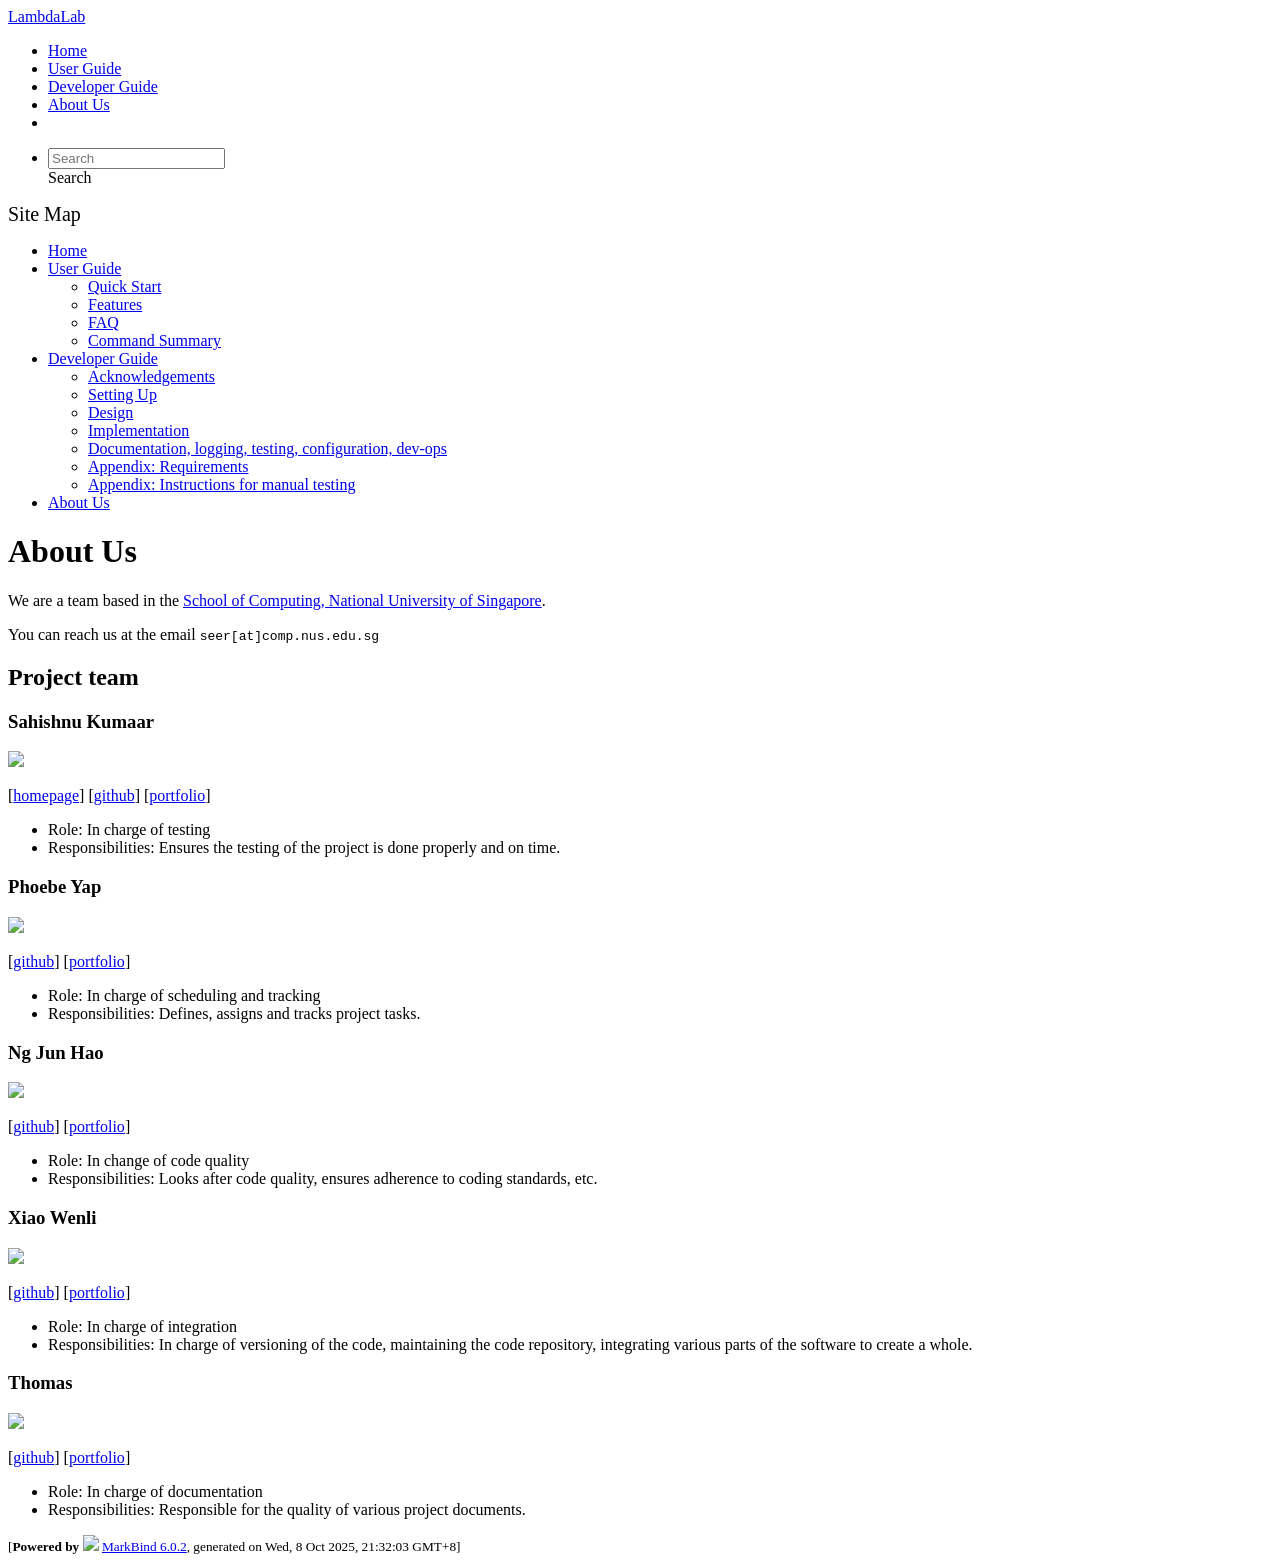
==== AboutUs.html @ 1e15afb1 "deploy: b70199854c1dc455a6d9341d53b3b91bbc4da2f0" ====
<!DOCTYPE html>
<html>
<head>
    <meta charset="utf-8">
    <meta http-equiv="X-UA-Compatible" content="IE=edge">
    <meta name="generator" content="MarkBind 6.0.2">
    <meta name="viewport" content="width=device-width, initial-scale=1"><title>MyProduct - About Us - AddressBook Level-3</title> <link rel="stylesheet" href="/tp/markbind/css/bootstrap.min.css"> <link rel="stylesheet" href="/tp/markbind/fontawesome/css/all.min.css"> <link rel="stylesheet" href="/tp/markbind/glyphicons/css/bootstrap-glyphicons.min.css"><link rel="stylesheet" href="/tp/markbind/css/codeblock-light.min.css"><link rel="stylesheet" href="/tp/markbind/css/markbind.min.css"><link rel="stylesheet" href="/tp/plugins/markbind-plugin-anchors/markbind-plugin-anchors.css"><link rel="stylesheet" href="/tp/plugins/markbind-plugin-tree/markbind-plugin-tree.css">
    
  <link rel="stylesheet" href="/tp/stylesheets/main.css">
<link rel="icon" href="/tp/images/SeEduLogo.png"></head>
<script>
  const baseUrl = '/tp'
</script>
<body >
<div id="app"><!--[--><header sticky><div data-v-2dc82f13><nav class="navbar navbar-expand-md d-print-none navbar-dark bg-dark" data-v-2dc82f13><div class="container-fluid" data-v-2dc82f13><div class="navbar-left" data-v-2dc82f13><!--[--><a href="/tp/index.html" title="Home" class="navbar-brand">LambdaLab</a><!--]--></div><div class="navbar-default" data-v-2dc82f13><ul class="navbar-nav me-auto mt-2 mt-lg-0" data-v-2dc82f13><!--[--> <li><a href="/tp/index.html" class="nav-link">Home</a></li> <li><a href="/tp/UserGuide.html" class="nav-link">User Guide</a></li> <li><a href="/tp/DeveloperGuide.html" class="nav-link">Developer Guide</a></li> <li><a href="/tp/AboutUs.html" class="nav-link">About Us</a></li> <li><a href="https://github.com/AY2526S1-CS2103T-T09-3/tp" target="_blank" class="nav-link"><span><span aria-hidden="true" class="fab fa-github"></span></span></a></li> <!--]--></ul></div><ul class="navbar-nav navbar-right" data-v-2dc82f13><!--[--><li><form class="navbar-form"><div style="position:relative;" class="dropdown" data-v-00e26d0a><!--[--><input value="" data-bs-toggle="dropdown" type="text" class="form-control" placeholder="Search" autocomplete="off" data-v-00e26d0a><div class="form-control placeholder-div-hidden" data-v-00e26d0a>Search</div><!--]--><ul class="dropdown-menu search-dropdown-menu dropdown-menu-hidden dropdown-menu-end" data-v-00e26d0a><!--[--><!--]--></ul></div></form></li><!--]--></ul></div></nav><div style="display:none;" class="lower-navbar-container" data-v-2dc82f13><!--[--><!----><!----><!--]--></div></div></header> <div id="flex-body"><nav id="site-nav" data-v-6b1b63d2><!--[--><div class="site-nav-top"><div class="fw-bold mb-2" style="font-size:1.25rem;">Site Map</div></div> <div class="nav-component slim-scroll"><div class="site-nav-root"><!--[--><ul class="site-nav-list site-nav-list-root" data-v-6b1b63d2><!--[--><li><div class="site-nav-default-list-item site-nav-list-item-0" onclick="handleSiteNavClick(this)"><a href="/tp/index.html">Home</a></div></li> <li><div class="site-nav-default-list-item site-nav-list-item-0" onclick="handleSiteNavClick(this)"><a href="/tp/UserGuide.html">User Guide</a> <div class="site-nav-dropdown-btn-container"><i class="site-nav-dropdown-btn-icon site-nav-rotate-icon" onclick="handleSiteNavClick(this.parentNode.parentNode, false); event.stopPropagation();"><span class="glyphicon glyphicon-menu-down" aria-hidden="true"></span></i></div></div><ul class="site-nav-dropdown-container site-nav-dropdown-container-open site-nav-list"><li><div class="site-nav-default-list-item site-nav-list-item-1" onclick="handleSiteNavClick(this)"><a href="/tp/UserGuide.html#quick-start">Quick Start</a></div></li> <li><div class="site-nav-default-list-item site-nav-list-item-1" onclick="handleSiteNavClick(this)"><a href="/tp/UserGuide.html#features">Features</a></div></li> <li><div class="site-nav-default-list-item site-nav-list-item-1" onclick="handleSiteNavClick(this)"><a href="/tp/UserGuide.html#faq">FAQ</a></div></li> <li><div class="site-nav-default-list-item site-nav-list-item-1" onclick="handleSiteNavClick(this)"><a href="/tp/UserGuide.html#faq">Command Summary</a></div></li></ul></li> <li><div class="site-nav-default-list-item site-nav-list-item-0" onclick="handleSiteNavClick(this)"><a href="/tp/DeveloperGuide.html">Developer Guide</a> <div class="site-nav-dropdown-btn-container"><i class="site-nav-dropdown-btn-icon site-nav-rotate-icon" onclick="handleSiteNavClick(this.parentNode.parentNode, false); event.stopPropagation();"><span class="glyphicon glyphicon-menu-down" aria-hidden="true"></span></i></div></div><ul class="site-nav-dropdown-container site-nav-dropdown-container-open site-nav-list"><li><div class="site-nav-default-list-item site-nav-list-item-1" onclick="handleSiteNavClick(this)"><a href="/tp/DeveloperGuide.html#acknowledgements">Acknowledgements</a></div></li> <li><div class="site-nav-default-list-item site-nav-list-item-1" onclick="handleSiteNavClick(this)"><a href="/tp/DeveloperGuide.html#setting-up-getting-started">Setting Up</a></div></li> <li><div class="site-nav-default-list-item site-nav-list-item-1" onclick="handleSiteNavClick(this)"><a href="/tp/DeveloperGuide.html#design">Design</a></div></li> <li><div class="site-nav-default-list-item site-nav-list-item-1" onclick="handleSiteNavClick(this)"><a href="/tp/DeveloperGuide.html#implementation">Implementation</a></div></li> <li><div class="site-nav-default-list-item site-nav-list-item-1" onclick="handleSiteNavClick(this)"><a href="/tp/DeveloperGuide.html#documentation-logging-testing-configuration-dev-ops">Documentation, logging, testing, configuration, dev-ops</a></div></li> <li><div class="site-nav-default-list-item site-nav-list-item-1" onclick="handleSiteNavClick(this)"><a href="/tp/DeveloperGuide.html#appendix-requirements">Appendix: Requirements</a></div></li> <li><div class="site-nav-default-list-item site-nav-list-item-1" onclick="handleSiteNavClick(this)"><a href="/tp/DeveloperGuide.html#appendix-instructions-for-manual-testing">Appendix: Instructions for manual testing</a></div></li></ul></li> <li><div class="site-nav-default-list-item site-nav-list-item-0" onclick="handleSiteNavClick(this)"><a href="/tp/AboutUs.html">About Us</a></div></li><!--]--><!--v-if--></ul><!--]--></div></div><!--]--><!--v-if--></nav> <div id="content-wrapper"><h1 id="about-us">About Us<a class="fa fa-anchor" href="#about-us" onclick="event.stopPropagation()"></a></h1> <p>We are a team based in the <a href="http://www.comp.nus.edu.sg">School of Computing, National University of Singapore</a>.</p> <p>You can reach us at the email <code class="hljs inline no-lang">seer[at]comp.nus.edu.sg</code></p> <h2 id="project-team">Project team<a class="fa fa-anchor" href="#project-team" onclick="event.stopPropagation()"></a></h2> <h3 id="sahishnu-kumaar">Sahishnu Kumaar<a class="fa fa-anchor" href="#sahishnu-kumaar" onclick="event.stopPropagation()"></a></h3> <img src="/tp/images/sahishnuk2.png" width="200px"> <p>[<a href="https://www.sahishnu.dev/">homepage</a>]
[<a href="https://github.com/sahishnuk2">github</a>]
[<a href="/tp/team/johndoe.html">portfolio</a>]</p> <ul><li>Role: In charge of testing</li> <li>Responsibilities: Ensures the testing of the project is done properly and on time.</li></ul> <h3 id="phoebe-yap">Phoebe Yap<a class="fa fa-anchor" href="#phoebe-yap" onclick="event.stopPropagation()"></a></h3> <img src="/tp/images/phoebey05.png" width="200px"> <p>[<a href="http://github.com/PhoebeY05">github</a>]
[<a href="/tp/team/johndoe.html">portfolio</a>]</p> <ul><li>Role: In charge of scheduling and tracking</li> <li>Responsibilities: Defines, assigns and tracks project tasks.</li></ul> <h3 id="ng-jun-hao">Ng Jun Hao<a class="fa fa-anchor" href="#ng-jun-hao" onclick="event.stopPropagation()"></a></h3> <img src="/tp/images/junhao4.png" width="200px"> <p>[<a href="http://github.com/junhao4">github</a>] [<a href="/tp/team/johndoe.html">portfolio</a>]</p> <ul><li>Role: In change of code quality</li> <li>Responsibilities: Looks after code quality, ensures adherence to coding standards, etc.</li></ul> <h3 id="xiao-wenli">Xiao Wenli<a class="fa fa-anchor" href="#xiao-wenli" onclick="event.stopPropagation()"></a></h3> <img src="/tp/images/xwl42.png" width="200px"> <p>[<a href="http://github.com/xwl42">github</a>]
[<a href="/tp/team/johndoe.html">portfolio</a>]</p> <ul><li>Role: In charge of integration</li> <li>Responsibilities: In charge of versioning of the code, maintaining the code repository, integrating various parts of the software to create a whole.</li></ul> <h3 id="thomas">Thomas<a class="fa fa-anchor" href="#thomas" onclick="event.stopPropagation()"></a></h3> <img src="/tp/images/thomas5564.png" width="200px"> <p>[<a href="http://github.com/thomas5564">github</a>]
[<a href="/tp/team/johndoe.html">portfolio</a>]</p> <ul><li>Role: In charge of documentation</li> <li>Responsibilities: Responsible for the quality of various project documents.</li></ul></div> <nav id="page-nav" data-v-6b1b63d2><!--[--><div class="nav-component slim-scroll"></div><!--]--><!--v-if--></nav> <div class="scroll-top-button fa-lg d-print-none" style="display:none;bottom:2%;right:2%;position:fixed;" aria-hidden="true"><!--[--><i class="fas fa-arrow-circle-up"></i><!--]--></div></div> <footer><div class="text-center"><small>[<span><strong>Powered by</strong></span> <img src="https://markbind.org/favicon.ico" width="30"> <a href="https://markbind.org/">MarkBind 6.0.2</a>, generated on Wed, 8 Oct 2025, 21:32:03 GMT+8]</small></div></footer><!--]--></div>
</body><script src="/tp/markbind/js/bootstrap-utility.min.js"></script>
<script src="/tp/markbind/js/polyfill.min.js"></script>
<script src="/tp/markbind/js/vue.global.prod.min.js"></script>
<script src="/tp/markbind/js/markbind.min.js"></script>
<script src="AboutUs.page-vue-render.js"></script>
<script>
  MarkBind.setupWithSearch()
</script>
</html>
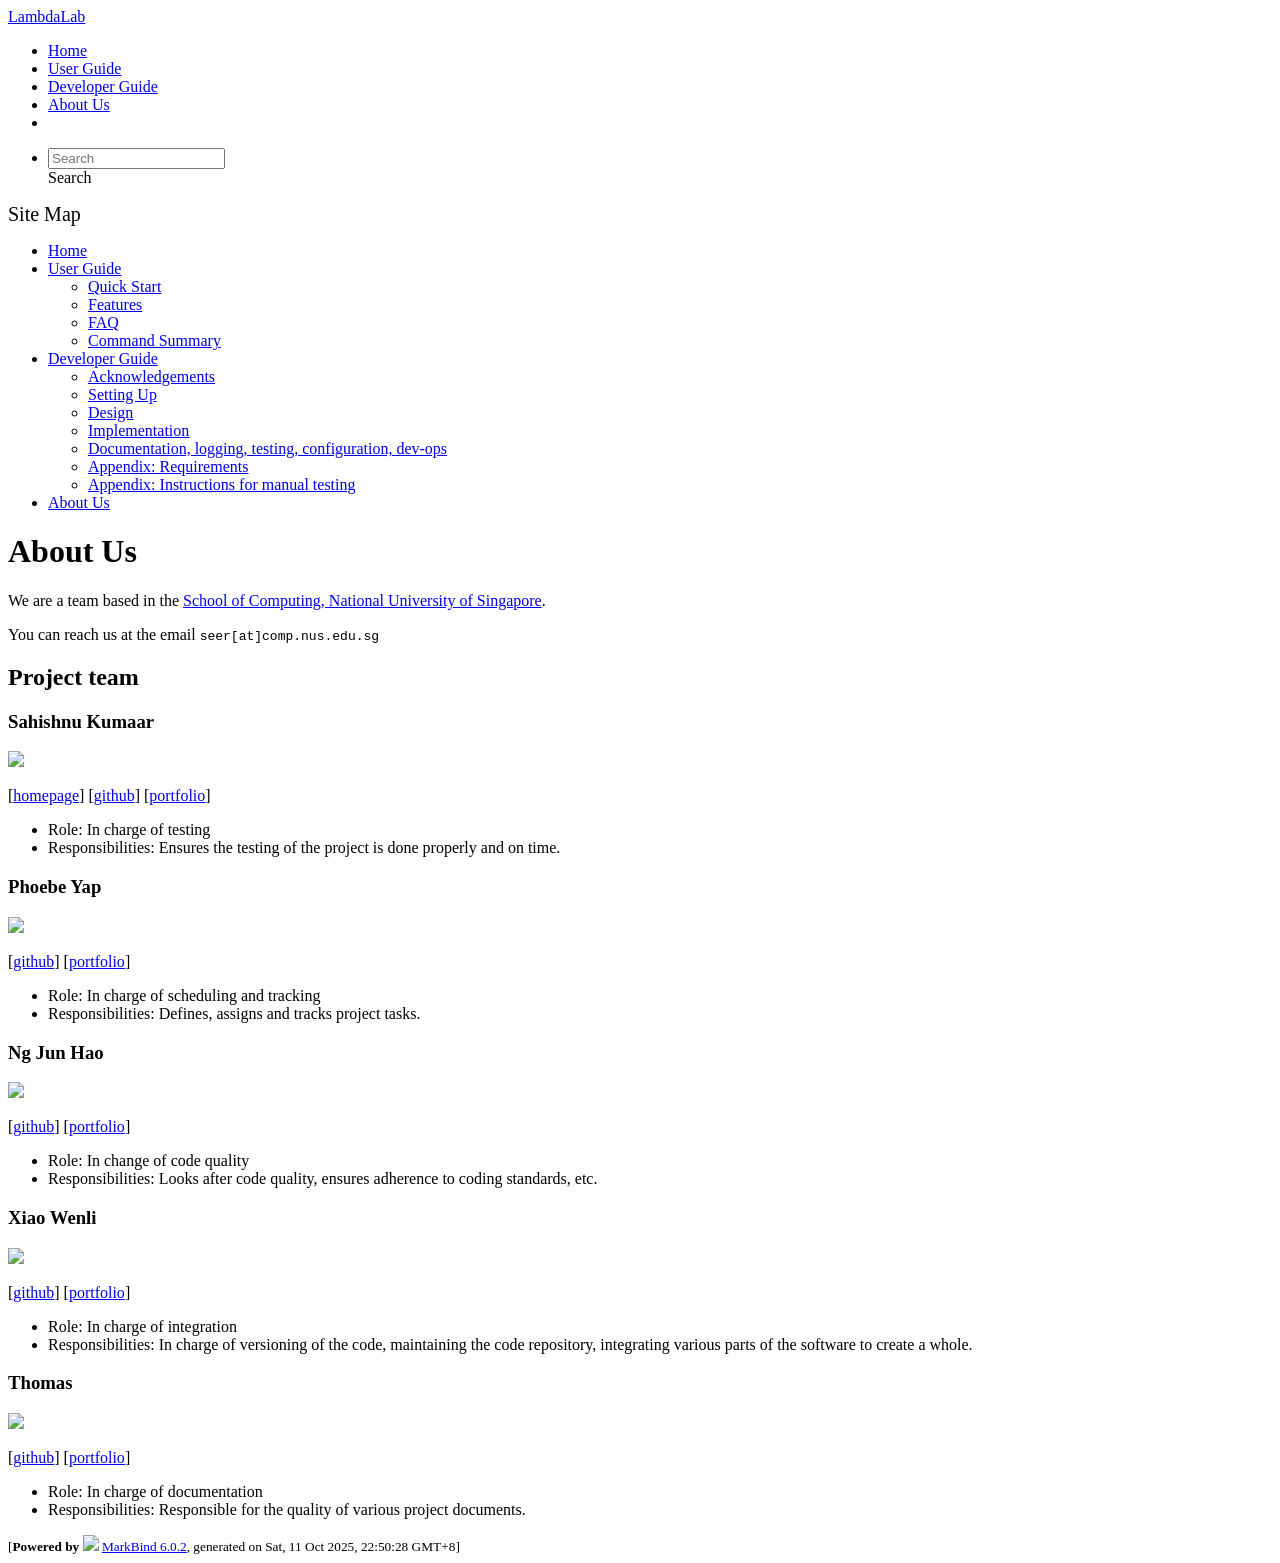
==== commit 32547324: "deploy: 3b669d10c3fa0291e0139ec10cf81e9db3eef99c" ====
--- a/AboutUs.html
+++ b/AboutUs.html
@@ -17,7 +17,7 @@
 [<a href="/tp/team/johndoe.html">portfolio</a>]</p> <ul><li>Role: In charge of testing</li> <li>Responsibilities: Ensures the testing of the project is done properly and on time.</li></ul> <h3 id="phoebe-yap">Phoebe Yap<a class="fa fa-anchor" href="#phoebe-yap" onclick="event.stopPropagation()"></a></h3> <img src="/tp/images/phoebey05.png" width="200px"> <p>[<a href="http://github.com/PhoebeY05">github</a>]
 [<a href="/tp/team/johndoe.html">portfolio</a>]</p> <ul><li>Role: In charge of scheduling and tracking</li> <li>Responsibilities: Defines, assigns and tracks project tasks.</li></ul> <h3 id="ng-jun-hao">Ng Jun Hao<a class="fa fa-anchor" href="#ng-jun-hao" onclick="event.stopPropagation()"></a></h3> <img src="/tp/images/junhao4.png" width="200px"> <p>[<a href="http://github.com/junhao4">github</a>] [<a href="/tp/team/johndoe.html">portfolio</a>]</p> <ul><li>Role: In change of code quality</li> <li>Responsibilities: Looks after code quality, ensures adherence to coding standards, etc.</li></ul> <h3 id="xiao-wenli">Xiao Wenli<a class="fa fa-anchor" href="#xiao-wenli" onclick="event.stopPropagation()"></a></h3> <img src="/tp/images/xwl42.png" width="200px"> <p>[<a href="http://github.com/xwl42">github</a>]
 [<a href="/tp/team/johndoe.html">portfolio</a>]</p> <ul><li>Role: In charge of integration</li> <li>Responsibilities: In charge of versioning of the code, maintaining the code repository, integrating various parts of the software to create a whole.</li></ul> <h3 id="thomas">Thomas<a class="fa fa-anchor" href="#thomas" onclick="event.stopPropagation()"></a></h3> <img src="/tp/images/thomas5564.png" width="200px"> <p>[<a href="http://github.com/thomas5564">github</a>]
-[<a href="/tp/team/johndoe.html">portfolio</a>]</p> <ul><li>Role: In charge of documentation</li> <li>Responsibilities: Responsible for the quality of various project documents.</li></ul></div> <nav id="page-nav" data-v-6b1b63d2><!--[--><div class="nav-component slim-scroll"></div><!--]--><!--v-if--></nav> <div class="scroll-top-button fa-lg d-print-none" style="display:none;bottom:2%;right:2%;position:fixed;" aria-hidden="true"><!--[--><i class="fas fa-arrow-circle-up"></i><!--]--></div></div> <footer><div class="text-center"><small>[<span><strong>Powered by</strong></span> <img src="https://markbind.org/favicon.ico" width="30"> <a href="https://markbind.org/">MarkBind 6.0.2</a>, generated on Wed, 8 Oct 2025, 21:32:03 GMT+8]</small></div></footer><!--]--></div>
+[<a href="/tp/team/johndoe.html">portfolio</a>]</p> <ul><li>Role: In charge of documentation</li> <li>Responsibilities: Responsible for the quality of various project documents.</li></ul></div> <nav id="page-nav" data-v-6b1b63d2><!--[--><div class="nav-component slim-scroll"></div><!--]--><!--v-if--></nav> <div class="scroll-top-button fa-lg d-print-none" style="display:none;bottom:2%;right:2%;position:fixed;" aria-hidden="true"><!--[--><i class="fas fa-arrow-circle-up"></i><!--]--></div></div> <footer><div class="text-center"><small>[<span><strong>Powered by</strong></span> <img src="https://markbind.org/favicon.ico" width="30"> <a href="https://markbind.org/">MarkBind 6.0.2</a>, generated on Sat, 11 Oct 2025, 22:50:28 GMT+8]</small></div></footer><!--]--></div>
 </body><script src="/tp/markbind/js/bootstrap-utility.min.js"></script>
 <script src="/tp/markbind/js/polyfill.min.js"></script>
 <script src="/tp/markbind/js/vue.global.prod.min.js"></script>
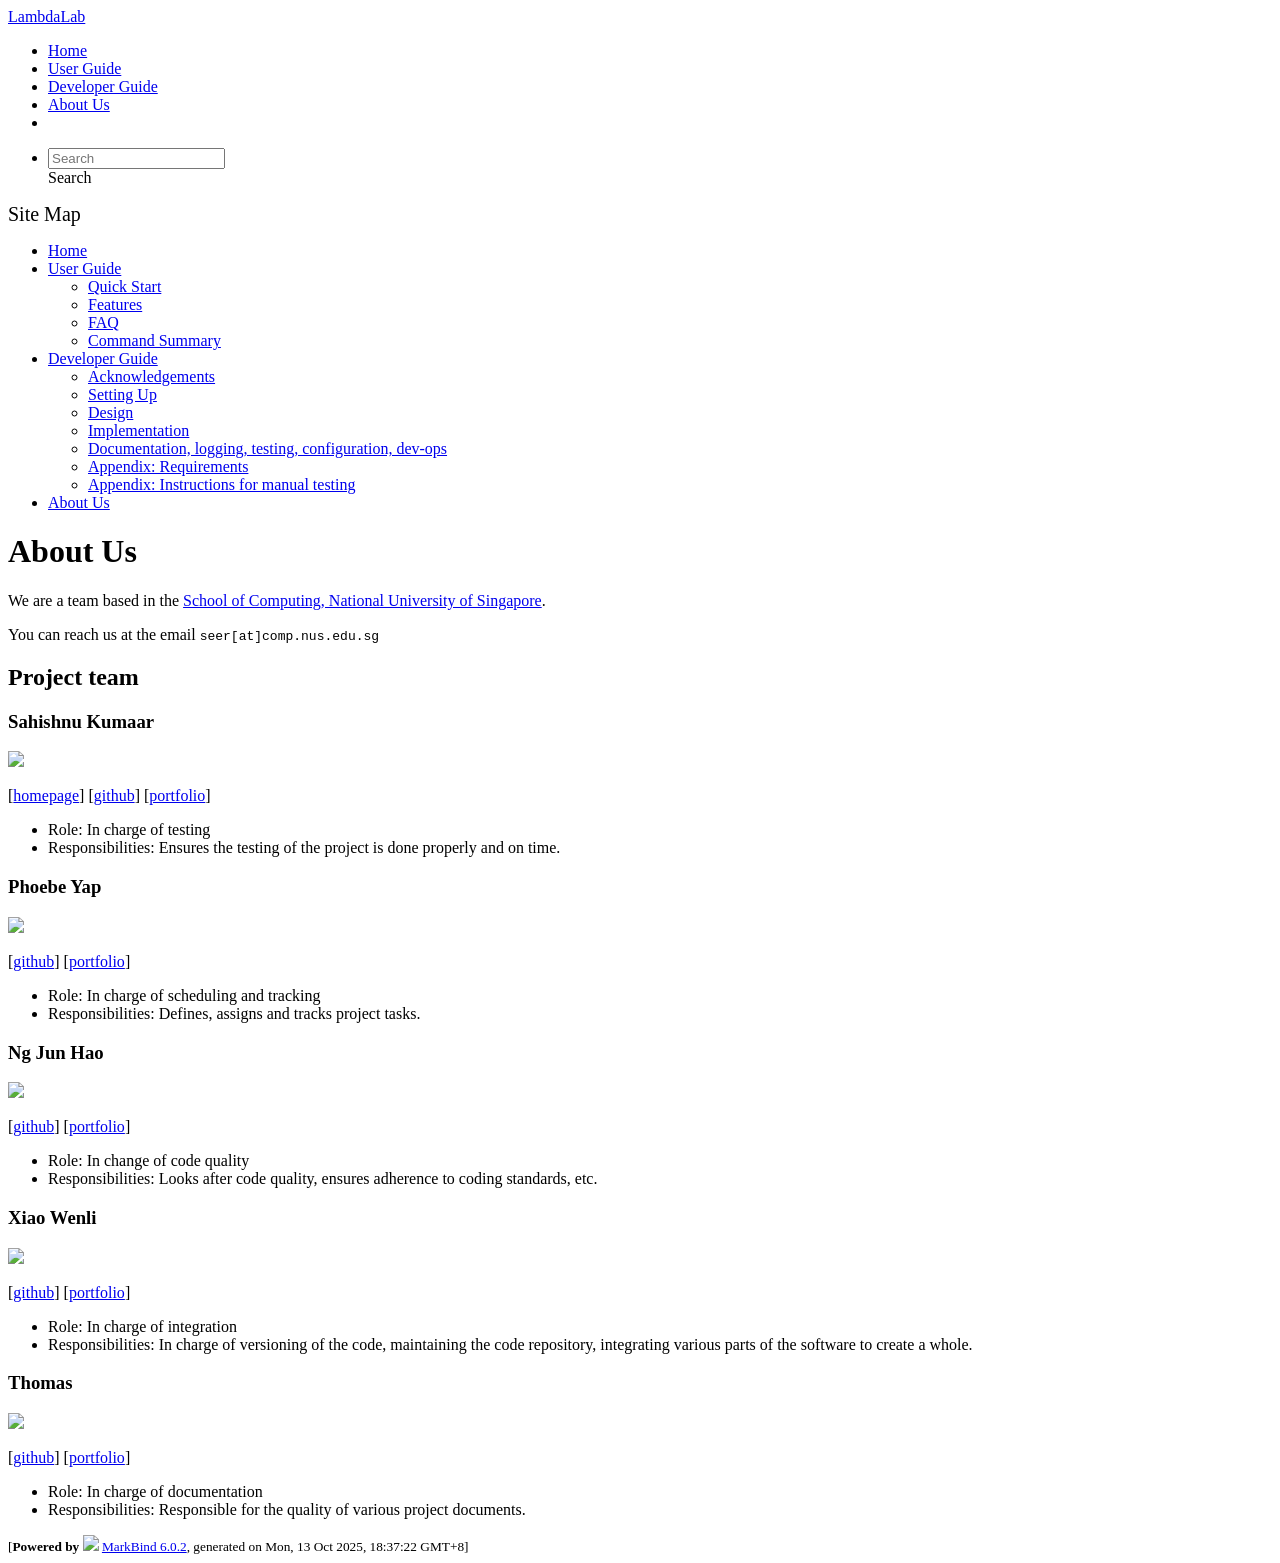
==== commit b2a7332b: "deploy: 87696a35ed121be4741f995d95071ca803e24c41" ====
--- a/AboutUs.html
+++ b/AboutUs.html
@@ -17,7 +17,7 @@
 [<a href="/tp/team/johndoe.html">portfolio</a>]</p> <ul><li>Role: In charge of testing</li> <li>Responsibilities: Ensures the testing of the project is done properly and on time.</li></ul> <h3 id="phoebe-yap">Phoebe Yap<a class="fa fa-anchor" href="#phoebe-yap" onclick="event.stopPropagation()"></a></h3> <img src="/tp/images/phoebey05.png" width="200px"> <p>[<a href="http://github.com/PhoebeY05">github</a>]
 [<a href="/tp/team/johndoe.html">portfolio</a>]</p> <ul><li>Role: In charge of scheduling and tracking</li> <li>Responsibilities: Defines, assigns and tracks project tasks.</li></ul> <h3 id="ng-jun-hao">Ng Jun Hao<a class="fa fa-anchor" href="#ng-jun-hao" onclick="event.stopPropagation()"></a></h3> <img src="/tp/images/junhao4.png" width="200px"> <p>[<a href="http://github.com/junhao4">github</a>] [<a href="/tp/team/johndoe.html">portfolio</a>]</p> <ul><li>Role: In change of code quality</li> <li>Responsibilities: Looks after code quality, ensures adherence to coding standards, etc.</li></ul> <h3 id="xiao-wenli">Xiao Wenli<a class="fa fa-anchor" href="#xiao-wenli" onclick="event.stopPropagation()"></a></h3> <img src="/tp/images/xwl42.png" width="200px"> <p>[<a href="http://github.com/xwl42">github</a>]
 [<a href="/tp/team/johndoe.html">portfolio</a>]</p> <ul><li>Role: In charge of integration</li> <li>Responsibilities: In charge of versioning of the code, maintaining the code repository, integrating various parts of the software to create a whole.</li></ul> <h3 id="thomas">Thomas<a class="fa fa-anchor" href="#thomas" onclick="event.stopPropagation()"></a></h3> <img src="/tp/images/thomas5564.png" width="200px"> <p>[<a href="http://github.com/thomas5564">github</a>]
-[<a href="/tp/team/johndoe.html">portfolio</a>]</p> <ul><li>Role: In charge of documentation</li> <li>Responsibilities: Responsible for the quality of various project documents.</li></ul></div> <nav id="page-nav" data-v-6b1b63d2><!--[--><div class="nav-component slim-scroll"></div><!--]--><!--v-if--></nav> <div class="scroll-top-button fa-lg d-print-none" style="display:none;bottom:2%;right:2%;position:fixed;" aria-hidden="true"><!--[--><i class="fas fa-arrow-circle-up"></i><!--]--></div></div> <footer><div class="text-center"><small>[<span><strong>Powered by</strong></span> <img src="https://markbind.org/favicon.ico" width="30"> <a href="https://markbind.org/">MarkBind 6.0.2</a>, generated on Sat, 11 Oct 2025, 22:50:28 GMT+8]</small></div></footer><!--]--></div>
+[<a href="/tp/team/johndoe.html">portfolio</a>]</p> <ul><li>Role: In charge of documentation</li> <li>Responsibilities: Responsible for the quality of various project documents.</li></ul></div> <nav id="page-nav" data-v-6b1b63d2><!--[--><div class="nav-component slim-scroll"></div><!--]--><!--v-if--></nav> <div class="scroll-top-button fa-lg d-print-none" style="display:none;bottom:2%;right:2%;position:fixed;" aria-hidden="true"><!--[--><i class="fas fa-arrow-circle-up"></i><!--]--></div></div> <footer><div class="text-center"><small>[<span><strong>Powered by</strong></span> <img src="https://markbind.org/favicon.ico" width="30"> <a href="https://markbind.org/">MarkBind 6.0.2</a>, generated on Mon, 13 Oct 2025, 18:37:22 GMT+8]</small></div></footer><!--]--></div>
 </body><script src="/tp/markbind/js/bootstrap-utility.min.js"></script>
 <script src="/tp/markbind/js/polyfill.min.js"></script>
 <script src="/tp/markbind/js/vue.global.prod.min.js"></script>
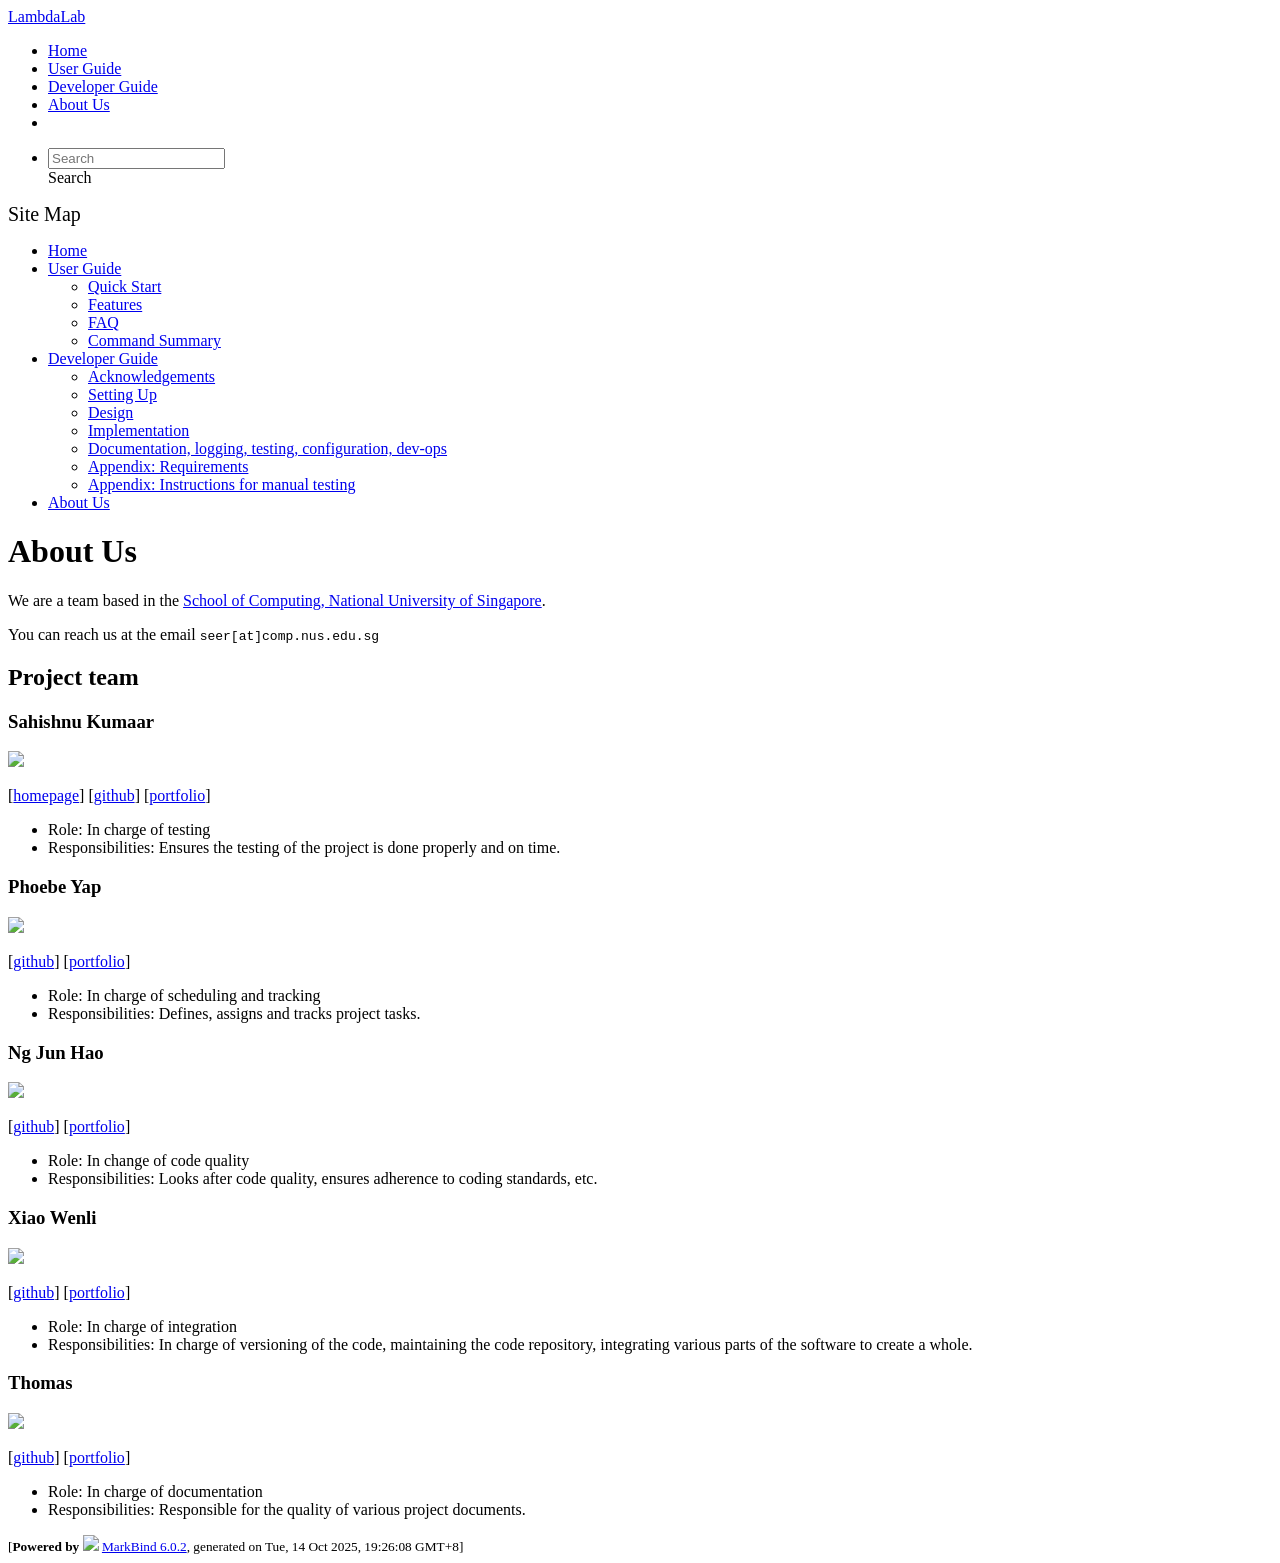
==== commit d292a217: "deploy: e5d4a7db553201caf523b1a6bac5ffd840aace43" ====
--- a/AboutUs.html
+++ b/AboutUs.html
@@ -17,7 +17,7 @@
 [<a href="/tp/team/johndoe.html">portfolio</a>]</p> <ul><li>Role: In charge of testing</li> <li>Responsibilities: Ensures the testing of the project is done properly and on time.</li></ul> <h3 id="phoebe-yap">Phoebe Yap<a class="fa fa-anchor" href="#phoebe-yap" onclick="event.stopPropagation()"></a></h3> <img src="/tp/images/phoebey05.png" width="200px"> <p>[<a href="http://github.com/PhoebeY05">github</a>]
 [<a href="/tp/team/johndoe.html">portfolio</a>]</p> <ul><li>Role: In charge of scheduling and tracking</li> <li>Responsibilities: Defines, assigns and tracks project tasks.</li></ul> <h3 id="ng-jun-hao">Ng Jun Hao<a class="fa fa-anchor" href="#ng-jun-hao" onclick="event.stopPropagation()"></a></h3> <img src="/tp/images/junhao4.png" width="200px"> <p>[<a href="http://github.com/junhao4">github</a>] [<a href="/tp/team/johndoe.html">portfolio</a>]</p> <ul><li>Role: In change of code quality</li> <li>Responsibilities: Looks after code quality, ensures adherence to coding standards, etc.</li></ul> <h3 id="xiao-wenli">Xiao Wenli<a class="fa fa-anchor" href="#xiao-wenli" onclick="event.stopPropagation()"></a></h3> <img src="/tp/images/xwl42.png" width="200px"> <p>[<a href="http://github.com/xwl42">github</a>]
 [<a href="/tp/team/johndoe.html">portfolio</a>]</p> <ul><li>Role: In charge of integration</li> <li>Responsibilities: In charge of versioning of the code, maintaining the code repository, integrating various parts of the software to create a whole.</li></ul> <h3 id="thomas">Thomas<a class="fa fa-anchor" href="#thomas" onclick="event.stopPropagation()"></a></h3> <img src="/tp/images/thomas5564.png" width="200px"> <p>[<a href="http://github.com/thomas5564">github</a>]
-[<a href="/tp/team/johndoe.html">portfolio</a>]</p> <ul><li>Role: In charge of documentation</li> <li>Responsibilities: Responsible for the quality of various project documents.</li></ul></div> <nav id="page-nav" data-v-6b1b63d2><!--[--><div class="nav-component slim-scroll"></div><!--]--><!--v-if--></nav> <div class="scroll-top-button fa-lg d-print-none" style="display:none;bottom:2%;right:2%;position:fixed;" aria-hidden="true"><!--[--><i class="fas fa-arrow-circle-up"></i><!--]--></div></div> <footer><div class="text-center"><small>[<span><strong>Powered by</strong></span> <img src="https://markbind.org/favicon.ico" width="30"> <a href="https://markbind.org/">MarkBind 6.0.2</a>, generated on Mon, 13 Oct 2025, 18:37:22 GMT+8]</small></div></footer><!--]--></div>
+[<a href="/tp/team/johndoe.html">portfolio</a>]</p> <ul><li>Role: In charge of documentation</li> <li>Responsibilities: Responsible for the quality of various project documents.</li></ul></div> <nav id="page-nav" data-v-6b1b63d2><!--[--><div class="nav-component slim-scroll"></div><!--]--><!--v-if--></nav> <div class="scroll-top-button fa-lg d-print-none" style="display:none;bottom:2%;right:2%;position:fixed;" aria-hidden="true"><!--[--><i class="fas fa-arrow-circle-up"></i><!--]--></div></div> <footer><div class="text-center"><small>[<span><strong>Powered by</strong></span> <img src="https://markbind.org/favicon.ico" width="30"> <a href="https://markbind.org/">MarkBind 6.0.2</a>, generated on Tue, 14 Oct 2025, 19:26:08 GMT+8]</small></div></footer><!--]--></div>
 </body><script src="/tp/markbind/js/bootstrap-utility.min.js"></script>
 <script src="/tp/markbind/js/polyfill.min.js"></script>
 <script src="/tp/markbind/js/vue.global.prod.min.js"></script>
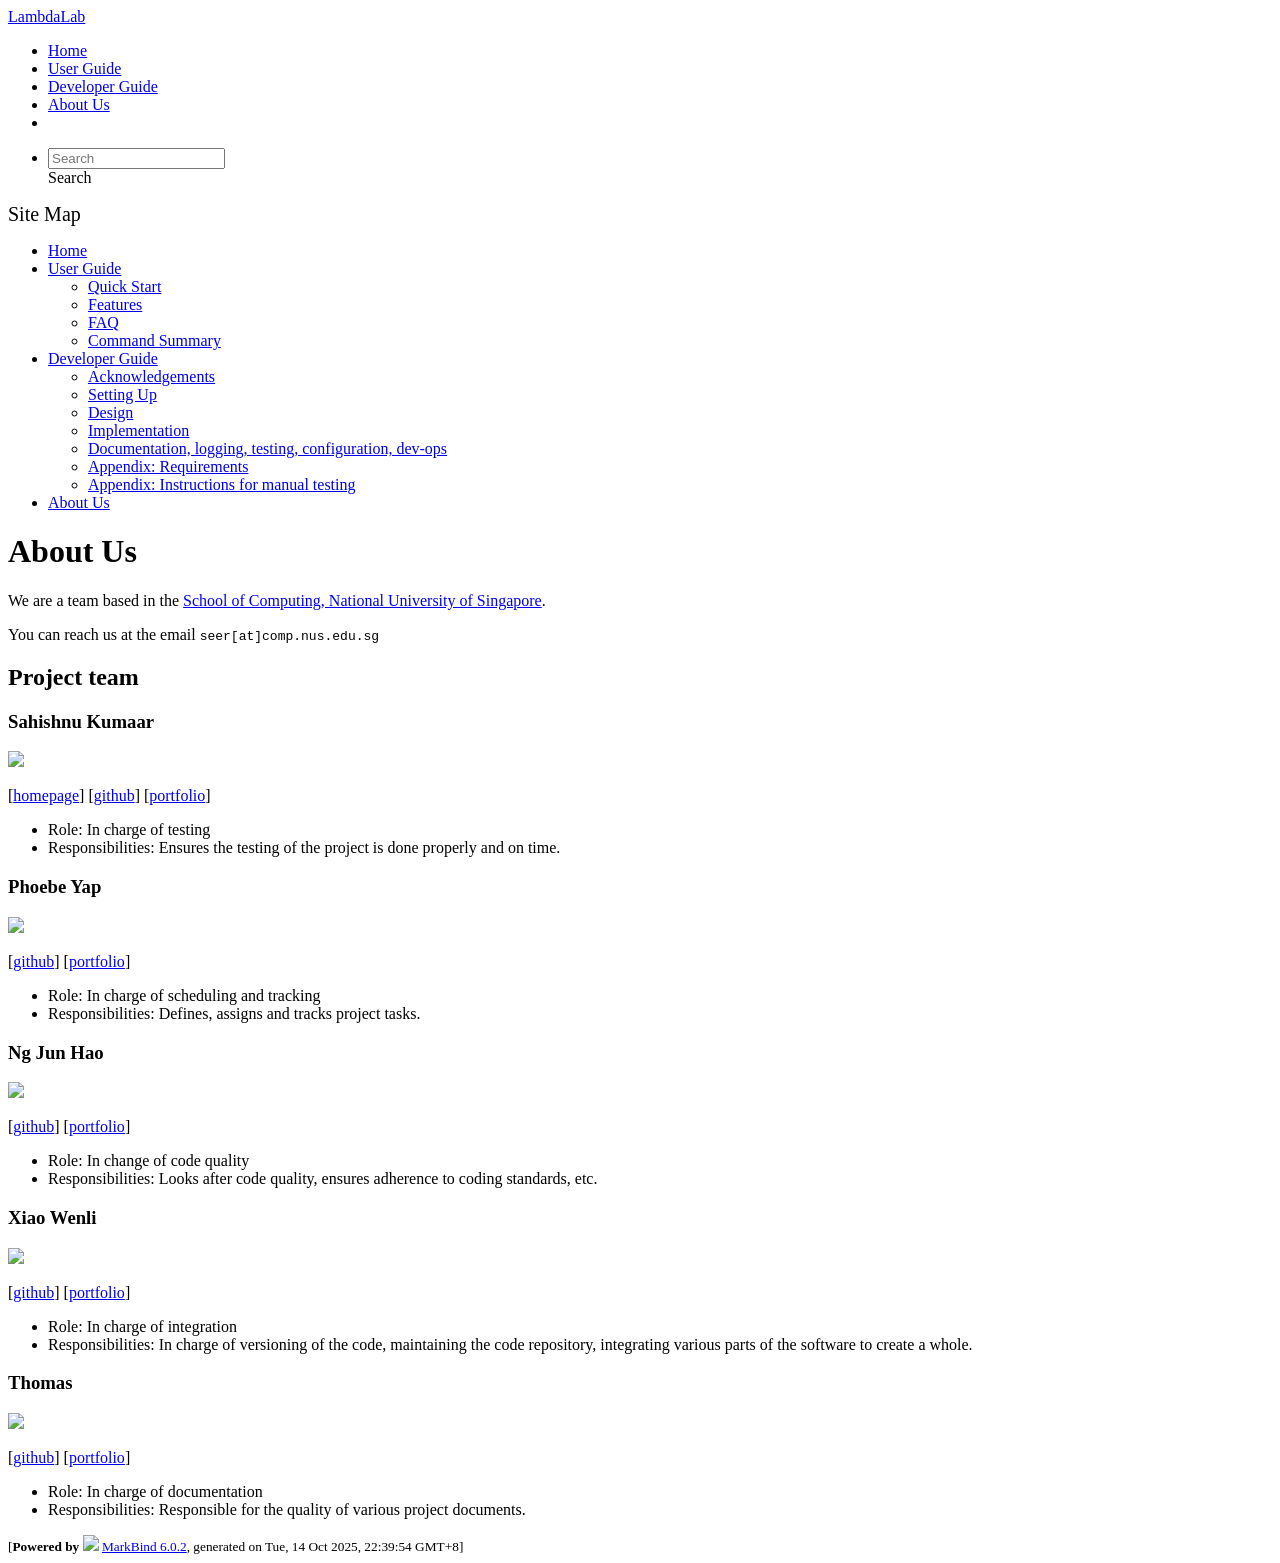
==== commit 0b9e529f: "deploy: 424d500d09b4aa7150a34184771a1d29a4e15afb" ====
--- a/AboutUs.html
+++ b/AboutUs.html
@@ -17,7 +17,7 @@
 [<a href="/tp/team/johndoe.html">portfolio</a>]</p> <ul><li>Role: In charge of testing</li> <li>Responsibilities: Ensures the testing of the project is done properly and on time.</li></ul> <h3 id="phoebe-yap">Phoebe Yap<a class="fa fa-anchor" href="#phoebe-yap" onclick="event.stopPropagation()"></a></h3> <img src="/tp/images/phoebey05.png" width="200px"> <p>[<a href="http://github.com/PhoebeY05">github</a>]
 [<a href="/tp/team/johndoe.html">portfolio</a>]</p> <ul><li>Role: In charge of scheduling and tracking</li> <li>Responsibilities: Defines, assigns and tracks project tasks.</li></ul> <h3 id="ng-jun-hao">Ng Jun Hao<a class="fa fa-anchor" href="#ng-jun-hao" onclick="event.stopPropagation()"></a></h3> <img src="/tp/images/junhao4.png" width="200px"> <p>[<a href="http://github.com/junhao4">github</a>] [<a href="/tp/team/johndoe.html">portfolio</a>]</p> <ul><li>Role: In change of code quality</li> <li>Responsibilities: Looks after code quality, ensures adherence to coding standards, etc.</li></ul> <h3 id="xiao-wenli">Xiao Wenli<a class="fa fa-anchor" href="#xiao-wenli" onclick="event.stopPropagation()"></a></h3> <img src="/tp/images/xwl42.png" width="200px"> <p>[<a href="http://github.com/xwl42">github</a>]
 [<a href="/tp/team/johndoe.html">portfolio</a>]</p> <ul><li>Role: In charge of integration</li> <li>Responsibilities: In charge of versioning of the code, maintaining the code repository, integrating various parts of the software to create a whole.</li></ul> <h3 id="thomas">Thomas<a class="fa fa-anchor" href="#thomas" onclick="event.stopPropagation()"></a></h3> <img src="/tp/images/thomas5564.png" width="200px"> <p>[<a href="http://github.com/thomas5564">github</a>]
-[<a href="/tp/team/johndoe.html">portfolio</a>]</p> <ul><li>Role: In charge of documentation</li> <li>Responsibilities: Responsible for the quality of various project documents.</li></ul></div> <nav id="page-nav" data-v-6b1b63d2><!--[--><div class="nav-component slim-scroll"></div><!--]--><!--v-if--></nav> <div class="scroll-top-button fa-lg d-print-none" style="display:none;bottom:2%;right:2%;position:fixed;" aria-hidden="true"><!--[--><i class="fas fa-arrow-circle-up"></i><!--]--></div></div> <footer><div class="text-center"><small>[<span><strong>Powered by</strong></span> <img src="https://markbind.org/favicon.ico" width="30"> <a href="https://markbind.org/">MarkBind 6.0.2</a>, generated on Tue, 14 Oct 2025, 19:26:08 GMT+8]</small></div></footer><!--]--></div>
+[<a href="/tp/team/johndoe.html">portfolio</a>]</p> <ul><li>Role: In charge of documentation</li> <li>Responsibilities: Responsible for the quality of various project documents.</li></ul></div> <nav id="page-nav" data-v-6b1b63d2><!--[--><div class="nav-component slim-scroll"></div><!--]--><!--v-if--></nav> <div class="scroll-top-button fa-lg d-print-none" style="display:none;bottom:2%;right:2%;position:fixed;" aria-hidden="true"><!--[--><i class="fas fa-arrow-circle-up"></i><!--]--></div></div> <footer><div class="text-center"><small>[<span><strong>Powered by</strong></span> <img src="https://markbind.org/favicon.ico" width="30"> <a href="https://markbind.org/">MarkBind 6.0.2</a>, generated on Tue, 14 Oct 2025, 22:39:54 GMT+8]</small></div></footer><!--]--></div>
 </body><script src="/tp/markbind/js/bootstrap-utility.min.js"></script>
 <script src="/tp/markbind/js/polyfill.min.js"></script>
 <script src="/tp/markbind/js/vue.global.prod.min.js"></script>
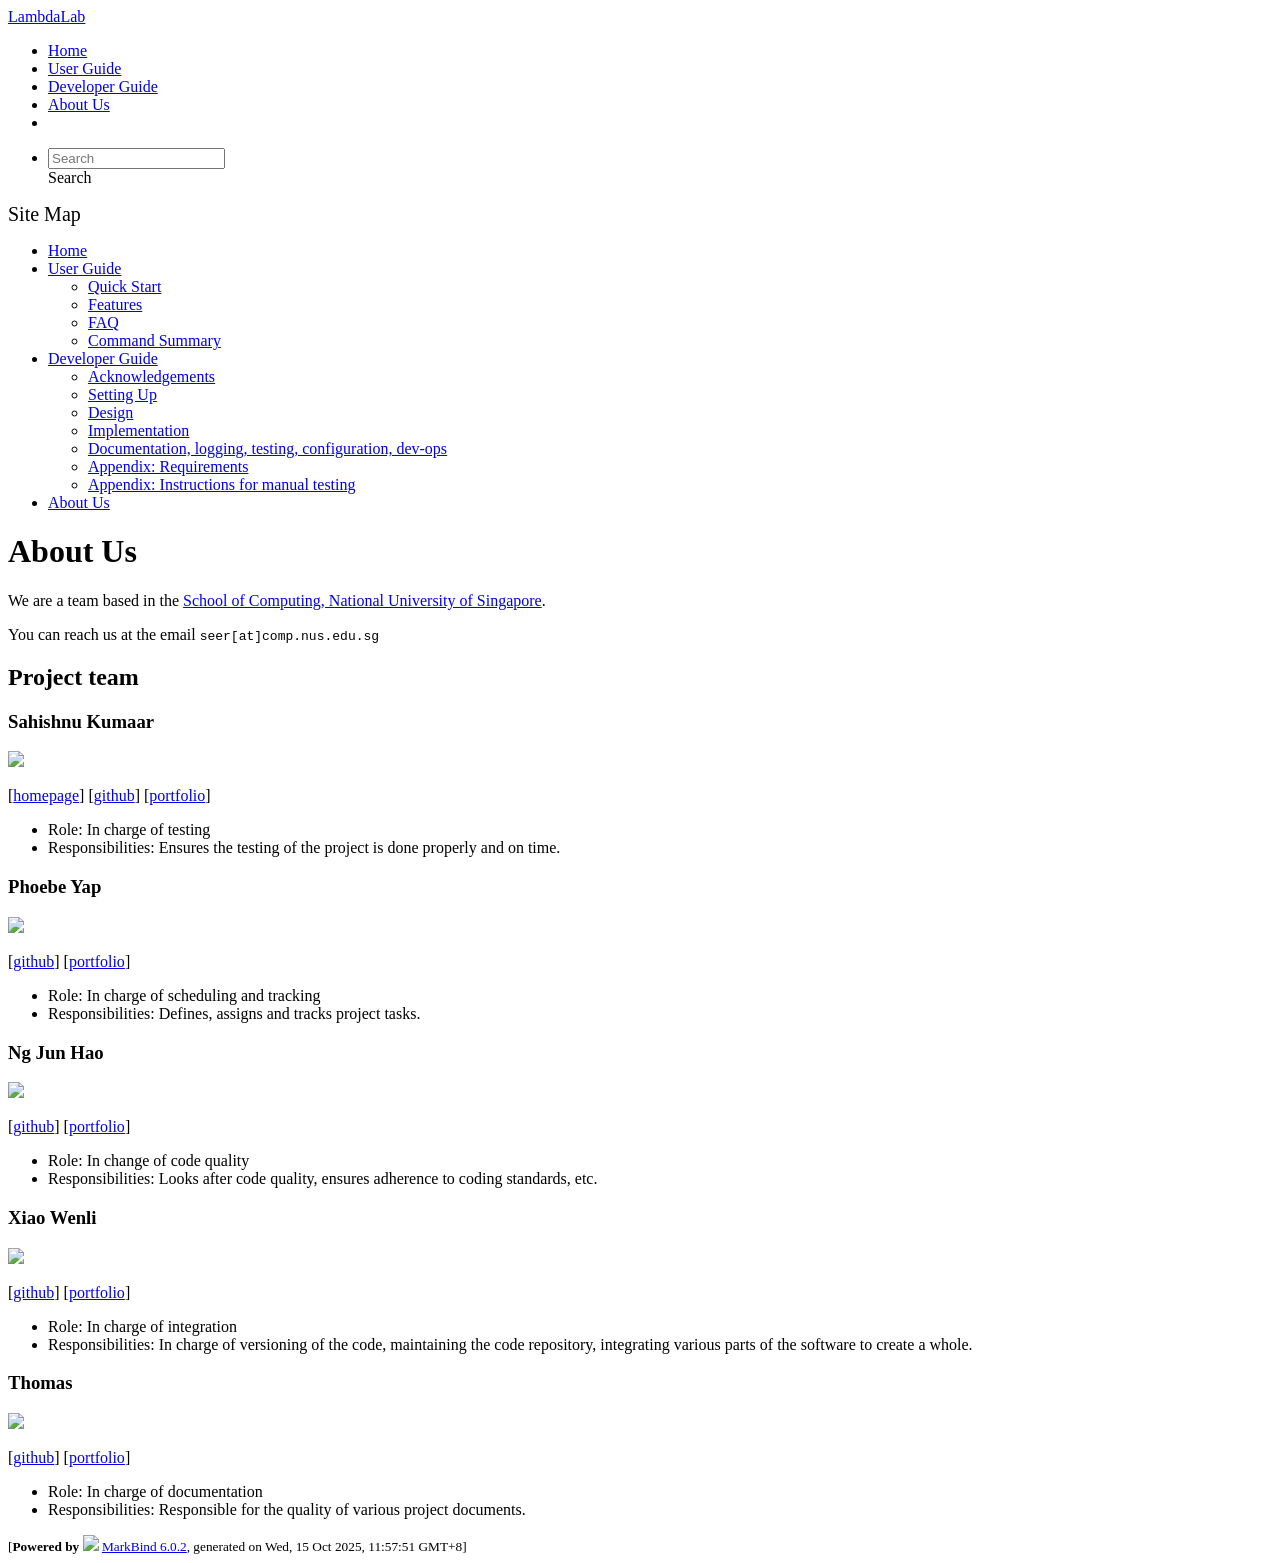
==== commit 77c46f74: "deploy: 0cb1a099599d53cade4edd3aad222eb0024d9cd1" ====
--- a/AboutUs.html
+++ b/AboutUs.html
@@ -17,7 +17,7 @@
 [<a href="/tp/team/johndoe.html">portfolio</a>]</p> <ul><li>Role: In charge of testing</li> <li>Responsibilities: Ensures the testing of the project is done properly and on time.</li></ul> <h3 id="phoebe-yap">Phoebe Yap<a class="fa fa-anchor" href="#phoebe-yap" onclick="event.stopPropagation()"></a></h3> <img src="/tp/images/phoebey05.png" width="200px"> <p>[<a href="http://github.com/PhoebeY05">github</a>]
 [<a href="/tp/team/johndoe.html">portfolio</a>]</p> <ul><li>Role: In charge of scheduling and tracking</li> <li>Responsibilities: Defines, assigns and tracks project tasks.</li></ul> <h3 id="ng-jun-hao">Ng Jun Hao<a class="fa fa-anchor" href="#ng-jun-hao" onclick="event.stopPropagation()"></a></h3> <img src="/tp/images/junhao4.png" width="200px"> <p>[<a href="http://github.com/junhao4">github</a>] [<a href="/tp/team/johndoe.html">portfolio</a>]</p> <ul><li>Role: In change of code quality</li> <li>Responsibilities: Looks after code quality, ensures adherence to coding standards, etc.</li></ul> <h3 id="xiao-wenli">Xiao Wenli<a class="fa fa-anchor" href="#xiao-wenli" onclick="event.stopPropagation()"></a></h3> <img src="/tp/images/xwl42.png" width="200px"> <p>[<a href="http://github.com/xwl42">github</a>]
 [<a href="/tp/team/johndoe.html">portfolio</a>]</p> <ul><li>Role: In charge of integration</li> <li>Responsibilities: In charge of versioning of the code, maintaining the code repository, integrating various parts of the software to create a whole.</li></ul> <h3 id="thomas">Thomas<a class="fa fa-anchor" href="#thomas" onclick="event.stopPropagation()"></a></h3> <img src="/tp/images/thomas5564.png" width="200px"> <p>[<a href="http://github.com/thomas5564">github</a>]
-[<a href="/tp/team/johndoe.html">portfolio</a>]</p> <ul><li>Role: In charge of documentation</li> <li>Responsibilities: Responsible for the quality of various project documents.</li></ul></div> <nav id="page-nav" data-v-6b1b63d2><!--[--><div class="nav-component slim-scroll"></div><!--]--><!--v-if--></nav> <div class="scroll-top-button fa-lg d-print-none" style="display:none;bottom:2%;right:2%;position:fixed;" aria-hidden="true"><!--[--><i class="fas fa-arrow-circle-up"></i><!--]--></div></div> <footer><div class="text-center"><small>[<span><strong>Powered by</strong></span> <img src="https://markbind.org/favicon.ico" width="30"> <a href="https://markbind.org/">MarkBind 6.0.2</a>, generated on Tue, 14 Oct 2025, 22:39:54 GMT+8]</small></div></footer><!--]--></div>
+[<a href="/tp/team/johndoe.html">portfolio</a>]</p> <ul><li>Role: In charge of documentation</li> <li>Responsibilities: Responsible for the quality of various project documents.</li></ul></div> <nav id="page-nav" data-v-6b1b63d2><!--[--><div class="nav-component slim-scroll"></div><!--]--><!--v-if--></nav> <div class="scroll-top-button fa-lg d-print-none" style="display:none;bottom:2%;right:2%;position:fixed;" aria-hidden="true"><!--[--><i class="fas fa-arrow-circle-up"></i><!--]--></div></div> <footer><div class="text-center"><small>[<span><strong>Powered by</strong></span> <img src="https://markbind.org/favicon.ico" width="30"> <a href="https://markbind.org/">MarkBind 6.0.2</a>, generated on Wed, 15 Oct 2025, 11:57:51 GMT+8]</small></div></footer><!--]--></div>
 </body><script src="/tp/markbind/js/bootstrap-utility.min.js"></script>
 <script src="/tp/markbind/js/polyfill.min.js"></script>
 <script src="/tp/markbind/js/vue.global.prod.min.js"></script>
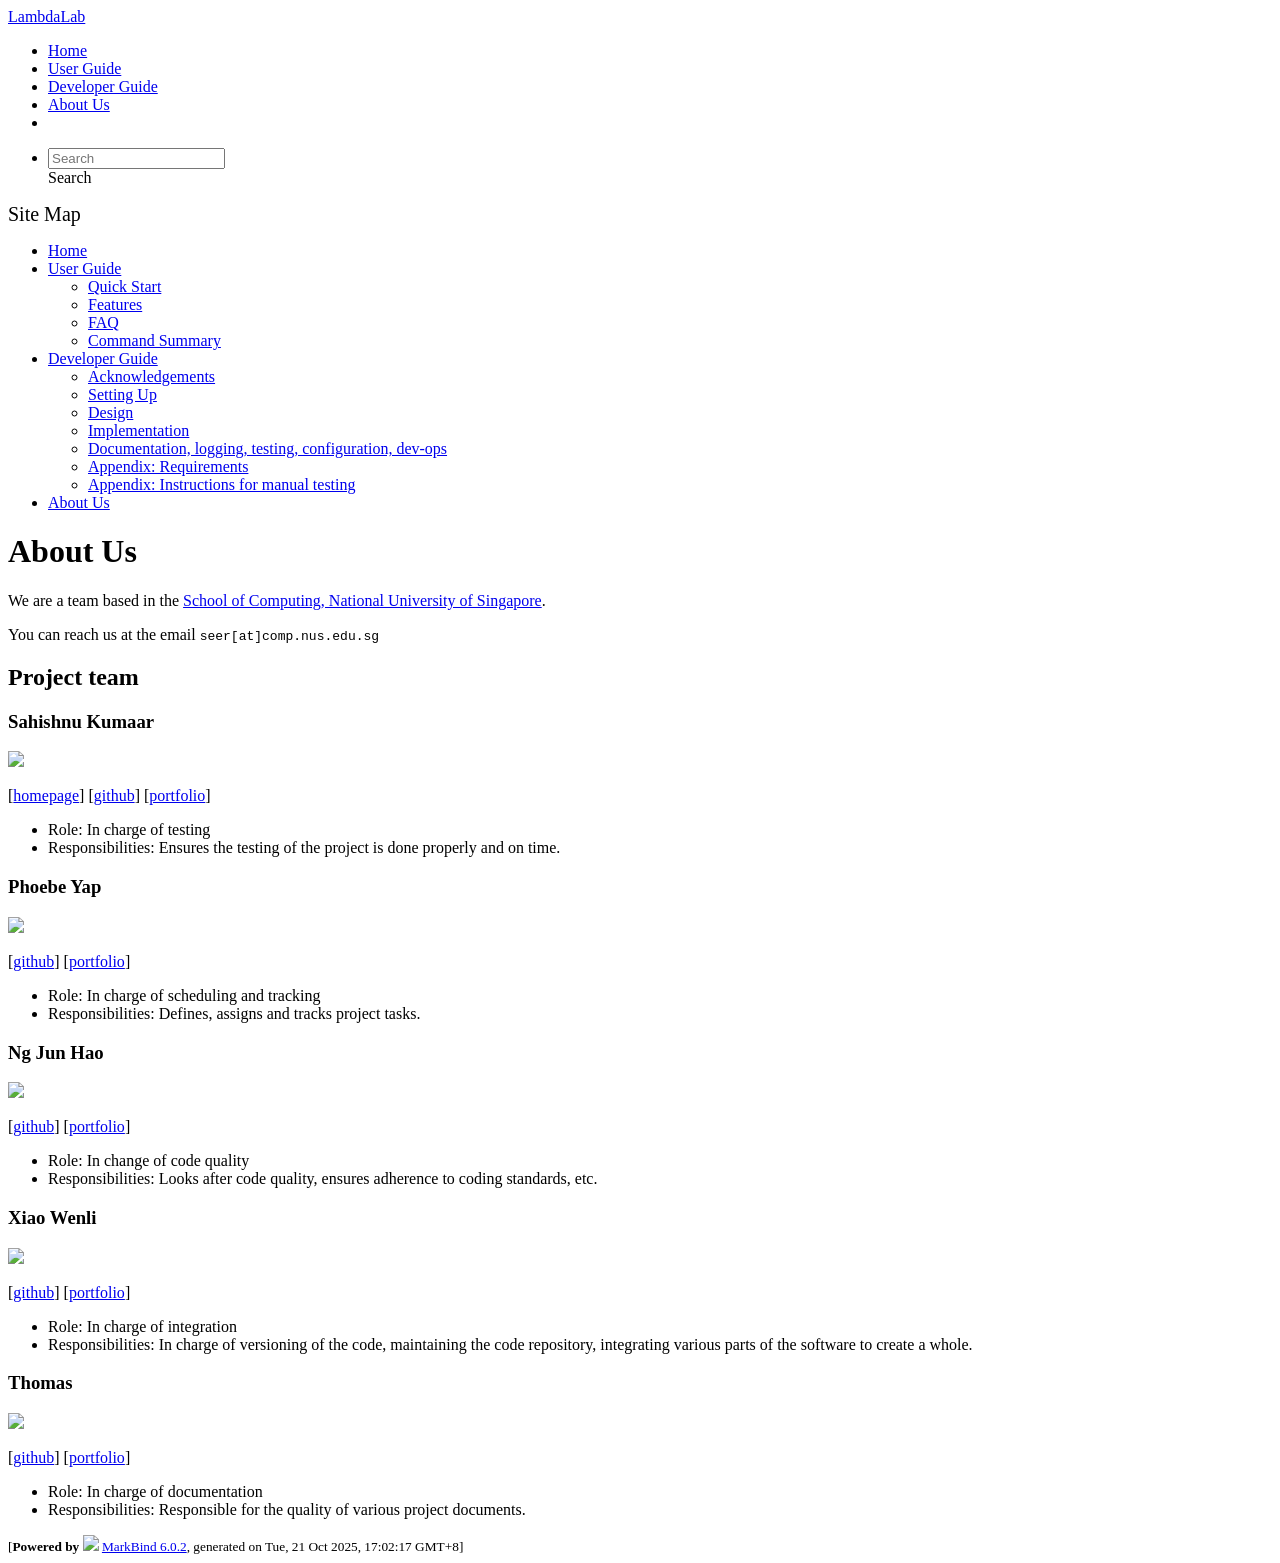
==== commit a2f7b7d1: "deploy: e218760f50f33734bdd9846c1e6d8c2bc5a4c0bc" ====
--- a/AboutUs.html
+++ b/AboutUs.html
@@ -17,7 +17,7 @@
 [<a href="/tp/team/johndoe.html">portfolio</a>]</p> <ul><li>Role: In charge of testing</li> <li>Responsibilities: Ensures the testing of the project is done properly and on time.</li></ul> <h3 id="phoebe-yap">Phoebe Yap<a class="fa fa-anchor" href="#phoebe-yap" onclick="event.stopPropagation()"></a></h3> <img src="/tp/images/phoebey05.png" width="200px"> <p>[<a href="http://github.com/PhoebeY05">github</a>]
 [<a href="/tp/team/johndoe.html">portfolio</a>]</p> <ul><li>Role: In charge of scheduling and tracking</li> <li>Responsibilities: Defines, assigns and tracks project tasks.</li></ul> <h3 id="ng-jun-hao">Ng Jun Hao<a class="fa fa-anchor" href="#ng-jun-hao" onclick="event.stopPropagation()"></a></h3> <img src="/tp/images/junhao4.png" width="200px"> <p>[<a href="http://github.com/junhao4">github</a>] [<a href="/tp/team/johndoe.html">portfolio</a>]</p> <ul><li>Role: In change of code quality</li> <li>Responsibilities: Looks after code quality, ensures adherence to coding standards, etc.</li></ul> <h3 id="xiao-wenli">Xiao Wenli<a class="fa fa-anchor" href="#xiao-wenli" onclick="event.stopPropagation()"></a></h3> <img src="/tp/images/xwl42.png" width="200px"> <p>[<a href="http://github.com/xwl42">github</a>]
 [<a href="/tp/team/johndoe.html">portfolio</a>]</p> <ul><li>Role: In charge of integration</li> <li>Responsibilities: In charge of versioning of the code, maintaining the code repository, integrating various parts of the software to create a whole.</li></ul> <h3 id="thomas">Thomas<a class="fa fa-anchor" href="#thomas" onclick="event.stopPropagation()"></a></h3> <img src="/tp/images/thomas5564.png" width="200px"> <p>[<a href="http://github.com/thomas5564">github</a>]
-[<a href="/tp/team/johndoe.html">portfolio</a>]</p> <ul><li>Role: In charge of documentation</li> <li>Responsibilities: Responsible for the quality of various project documents.</li></ul></div> <nav id="page-nav" data-v-6b1b63d2><!--[--><div class="nav-component slim-scroll"></div><!--]--><!--v-if--></nav> <div class="scroll-top-button fa-lg d-print-none" style="display:none;bottom:2%;right:2%;position:fixed;" aria-hidden="true"><!--[--><i class="fas fa-arrow-circle-up"></i><!--]--></div></div> <footer><div class="text-center"><small>[<span><strong>Powered by</strong></span> <img src="https://markbind.org/favicon.ico" width="30"> <a href="https://markbind.org/">MarkBind 6.0.2</a>, generated on Wed, 15 Oct 2025, 11:57:51 GMT+8]</small></div></footer><!--]--></div>
+[<a href="/tp/team/johndoe.html">portfolio</a>]</p> <ul><li>Role: In charge of documentation</li> <li>Responsibilities: Responsible for the quality of various project documents.</li></ul></div> <nav id="page-nav" data-v-6b1b63d2><!--[--><div class="nav-component slim-scroll"></div><!--]--><!--v-if--></nav> <div class="scroll-top-button fa-lg d-print-none" style="display:none;bottom:2%;right:2%;position:fixed;" aria-hidden="true"><!--[--><i class="fas fa-arrow-circle-up"></i><!--]--></div></div> <footer><div class="text-center"><small>[<span><strong>Powered by</strong></span> <img src="https://markbind.org/favicon.ico" width="30"> <a href="https://markbind.org/">MarkBind 6.0.2</a>, generated on Tue, 21 Oct 2025, 17:02:17 GMT+8]</small></div></footer><!--]--></div>
 </body><script src="/tp/markbind/js/bootstrap-utility.min.js"></script>
 <script src="/tp/markbind/js/polyfill.min.js"></script>
 <script src="/tp/markbind/js/vue.global.prod.min.js"></script>
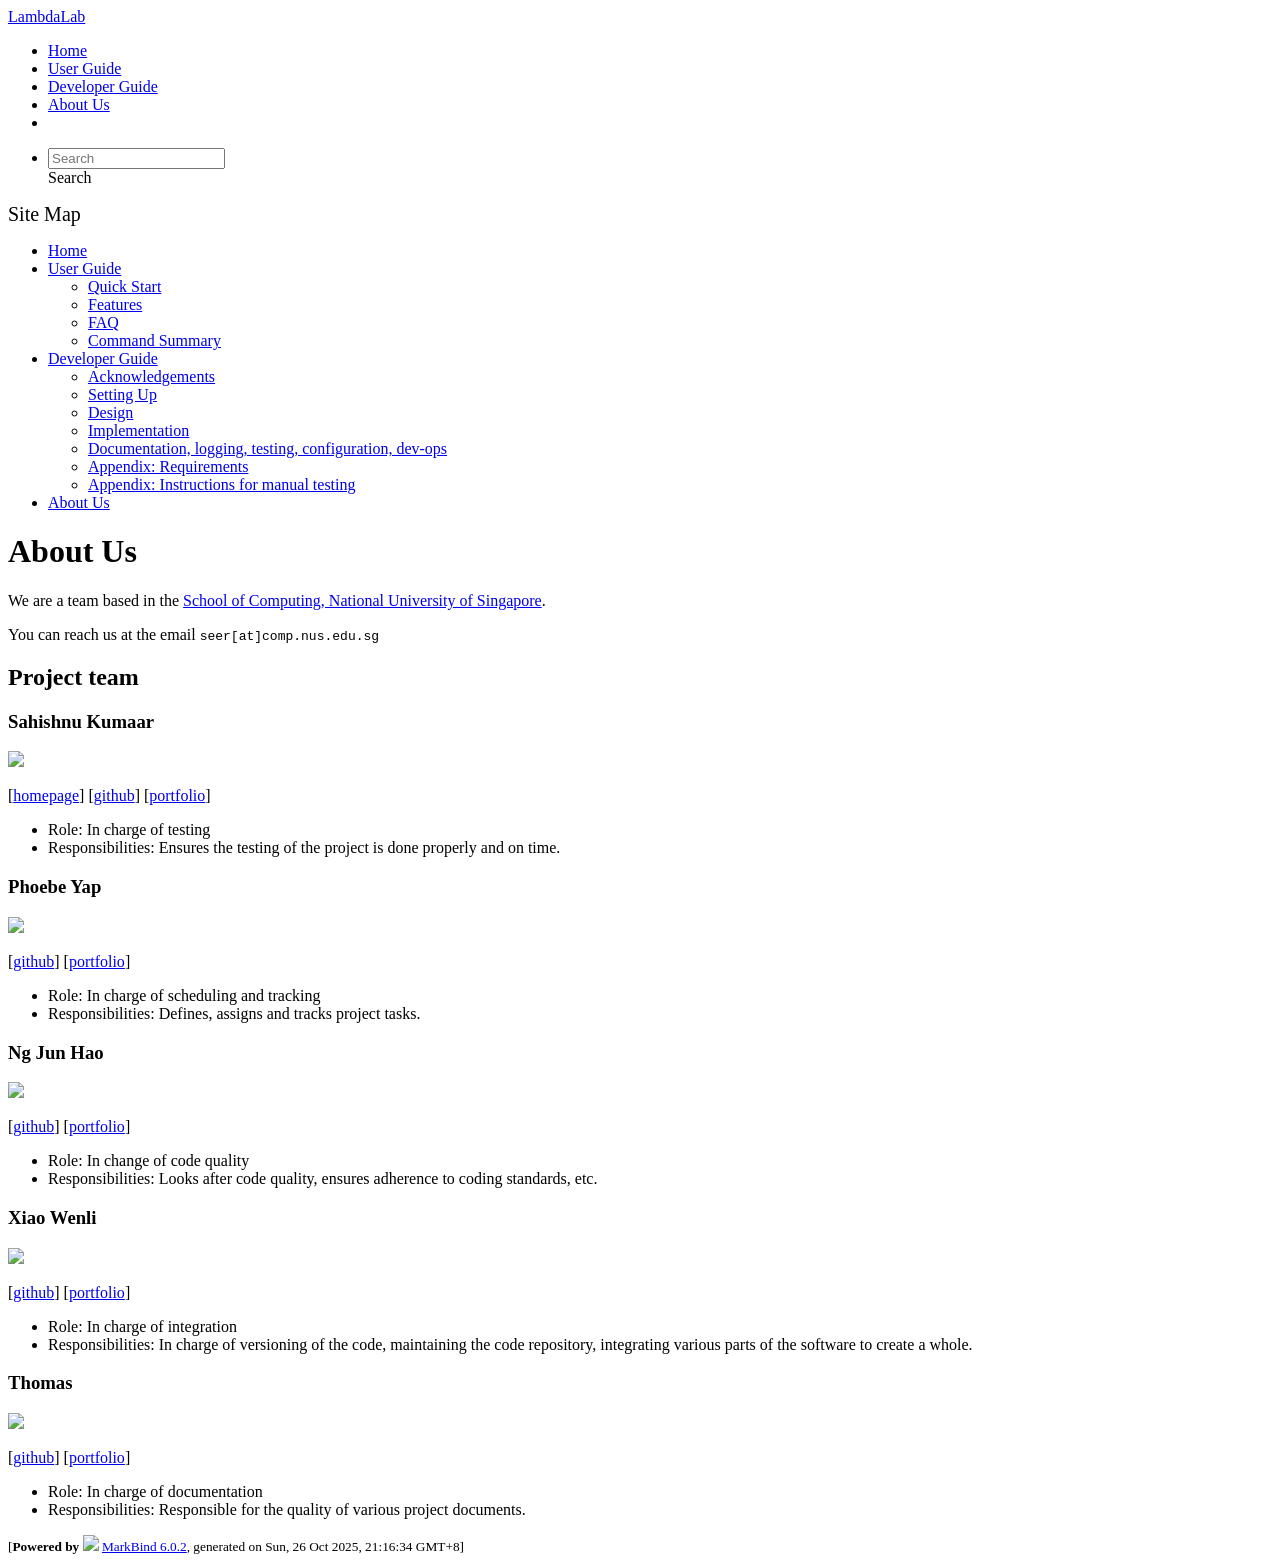
==== commit 10a494e9: "deploy: 534892b9dff6d778190b7260910a07256f817d6a" ====
--- a/AboutUs.html
+++ b/AboutUs.html
@@ -17,7 +17,7 @@
 [<a href="/tp/team/johndoe.html">portfolio</a>]</p> <ul><li>Role: In charge of testing</li> <li>Responsibilities: Ensures the testing of the project is done properly and on time.</li></ul> <h3 id="phoebe-yap">Phoebe Yap<a class="fa fa-anchor" href="#phoebe-yap" onclick="event.stopPropagation()"></a></h3> <img src="/tp/images/phoebey05.png" width="200px"> <p>[<a href="http://github.com/PhoebeY05">github</a>]
 [<a href="/tp/team/johndoe.html">portfolio</a>]</p> <ul><li>Role: In charge of scheduling and tracking</li> <li>Responsibilities: Defines, assigns and tracks project tasks.</li></ul> <h3 id="ng-jun-hao">Ng Jun Hao<a class="fa fa-anchor" href="#ng-jun-hao" onclick="event.stopPropagation()"></a></h3> <img src="/tp/images/junhao4.png" width="200px"> <p>[<a href="http://github.com/junhao4">github</a>] [<a href="/tp/team/johndoe.html">portfolio</a>]</p> <ul><li>Role: In change of code quality</li> <li>Responsibilities: Looks after code quality, ensures adherence to coding standards, etc.</li></ul> <h3 id="xiao-wenli">Xiao Wenli<a class="fa fa-anchor" href="#xiao-wenli" onclick="event.stopPropagation()"></a></h3> <img src="/tp/images/xwl42.png" width="200px"> <p>[<a href="http://github.com/xwl42">github</a>]
 [<a href="/tp/team/johndoe.html">portfolio</a>]</p> <ul><li>Role: In charge of integration</li> <li>Responsibilities: In charge of versioning of the code, maintaining the code repository, integrating various parts of the software to create a whole.</li></ul> <h3 id="thomas">Thomas<a class="fa fa-anchor" href="#thomas" onclick="event.stopPropagation()"></a></h3> <img src="/tp/images/thomas5564.png" width="200px"> <p>[<a href="http://github.com/thomas5564">github</a>]
-[<a href="/tp/team/johndoe.html">portfolio</a>]</p> <ul><li>Role: In charge of documentation</li> <li>Responsibilities: Responsible for the quality of various project documents.</li></ul></div> <nav id="page-nav" data-v-6b1b63d2><!--[--><div class="nav-component slim-scroll"></div><!--]--><!--v-if--></nav> <div class="scroll-top-button fa-lg d-print-none" style="display:none;bottom:2%;right:2%;position:fixed;" aria-hidden="true"><!--[--><i class="fas fa-arrow-circle-up"></i><!--]--></div></div> <footer><div class="text-center"><small>[<span><strong>Powered by</strong></span> <img src="https://markbind.org/favicon.ico" width="30"> <a href="https://markbind.org/">MarkBind 6.0.2</a>, generated on Tue, 21 Oct 2025, 17:02:17 GMT+8]</small></div></footer><!--]--></div>
+[<a href="/tp/team/johndoe.html">portfolio</a>]</p> <ul><li>Role: In charge of documentation</li> <li>Responsibilities: Responsible for the quality of various project documents.</li></ul></div> <nav id="page-nav" data-v-6b1b63d2><!--[--><div class="nav-component slim-scroll"></div><!--]--><!--v-if--></nav> <div class="scroll-top-button fa-lg d-print-none" style="display:none;bottom:2%;right:2%;position:fixed;" aria-hidden="true"><!--[--><i class="fas fa-arrow-circle-up"></i><!--]--></div></div> <footer><div class="text-center"><small>[<span><strong>Powered by</strong></span> <img src="https://markbind.org/favicon.ico" width="30"> <a href="https://markbind.org/">MarkBind 6.0.2</a>, generated on Sun, 26 Oct 2025, 21:16:34 GMT+8]</small></div></footer><!--]--></div>
 </body><script src="/tp/markbind/js/bootstrap-utility.min.js"></script>
 <script src="/tp/markbind/js/polyfill.min.js"></script>
 <script src="/tp/markbind/js/vue.global.prod.min.js"></script>
